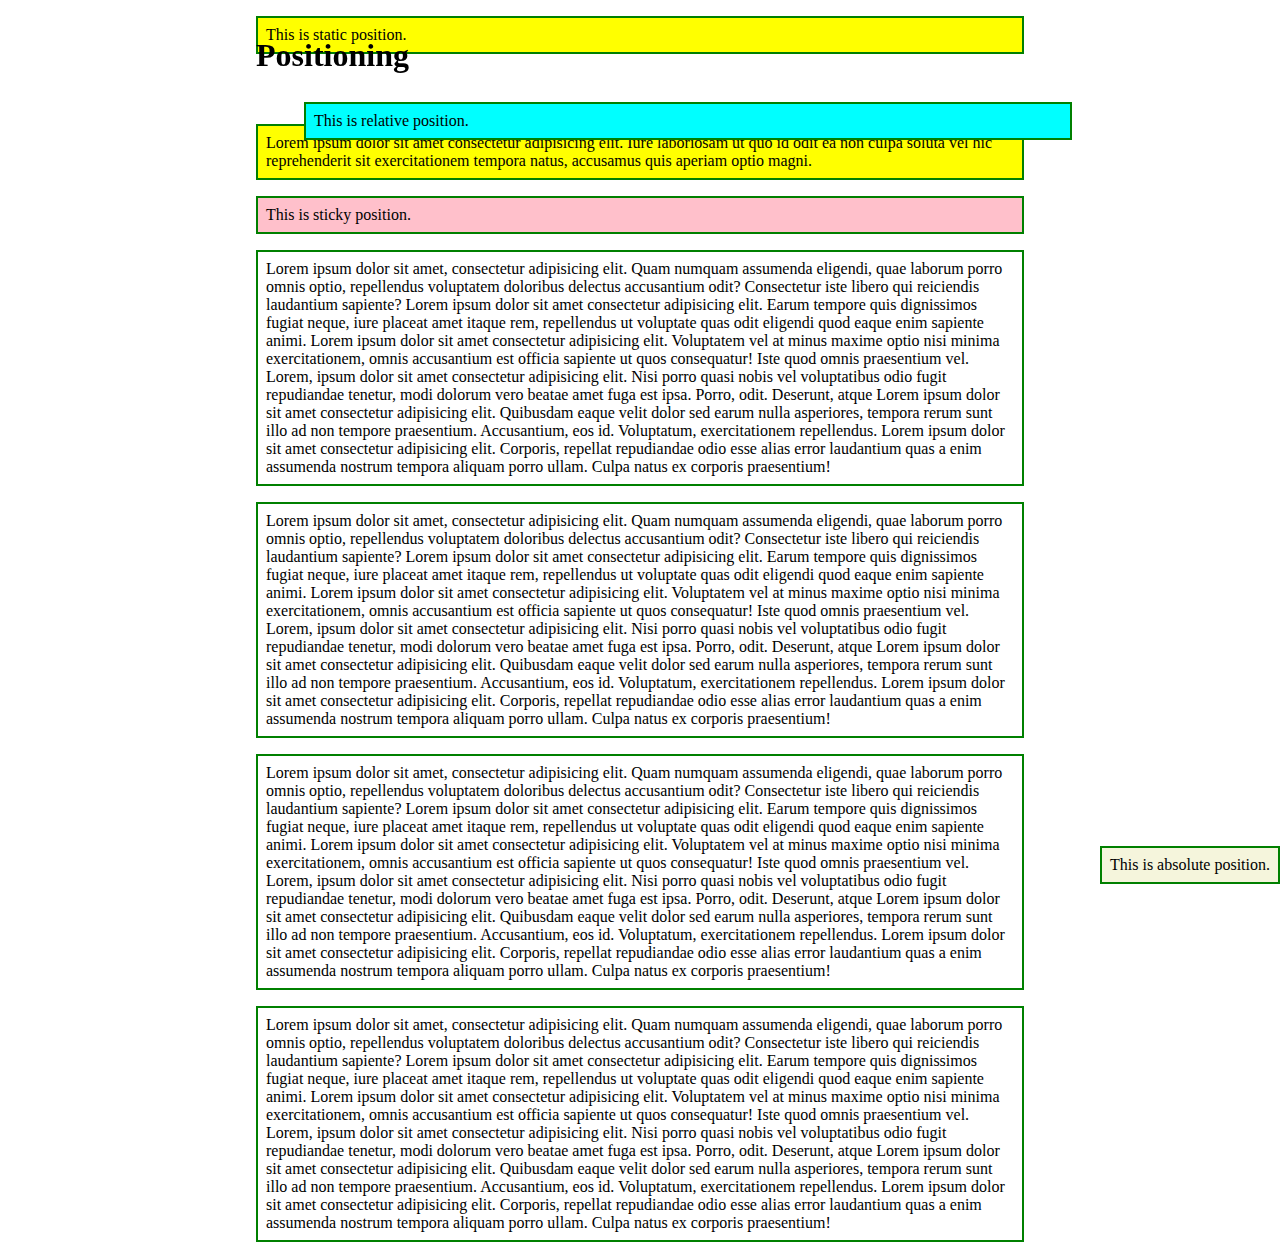
==== src/CSS/index.html @ b470bd08 "Positioning" ====
<!DOCTYPE html>
<html lang="en">
<head>
    <meta charset="UTF-8">
    <meta http-equiv="X-UA-Compatible" content="IE=edge">
    <meta name="viewport" content="width=device-width, initial-scale=1.0">
    <title>CSS</title>
    <link rel="stylesheet" href="./styles.css">
</head>
<body>
    <h1 class="fixed-position">Positioning</h1>
    <p class="static-position">This is static position.</p>
    <p class="relative-position">This is relative position.</p>
    <p class="static-position">Lorem ipsum dolor sit amet consectetur adipisicing elit. Iure laboriosam ut quo id odit ea non culpa soluta vel hic reprehenderit sit exercitationem tempora natus, accusamus quis aperiam optio magni.</p>
    <p class="absolute-position">This is absolute position.</p>
    <p class="sticky-position">This is sticky position.</p>
    <p>
        Lorem ipsum dolor sit amet, consectetur adipisicing elit. Quam numquam assumenda eligendi, quae laborum porro omnis optio, repellendus voluptatem doloribus delectus accusantium odit? Consectetur iste libero qui reiciendis laudantium sapiente?
        Lorem ipsum dolor sit amet consectetur adipisicing elit. Earum tempore quis dignissimos fugiat neque, iure placeat amet itaque rem, repellendus ut voluptate quas odit eligendi quod eaque enim sapiente animi.
        Lorem ipsum dolor sit amet consectetur adipisicing elit. Voluptatem vel at minus maxime optio nisi minima exercitationem, omnis accusantium est officia sapiente ut quos consequatur! Iste quod omnis praesentium vel.
        Lorem, ipsum dolor sit amet consectetur adipisicing elit. Nisi porro quasi nobis vel voluptatibus odio fugit repudiandae tenetur, modi dolorum vero beatae amet fuga est ipsa. Porro, odit. Deserunt, atque
        Lorem ipsum dolor sit amet consectetur adipisicing elit. Quibusdam eaque velit dolor sed earum nulla asperiores, tempora rerum sunt illo ad non tempore praesentium. Accusantium, eos id. Voluptatum, exercitationem repellendus.
        Lorem ipsum dolor sit amet consectetur adipisicing elit. Corporis, repellat repudiandae odio esse alias error laudantium quas a enim assumenda nostrum tempora aliquam porro ullam. Culpa natus ex corporis praesentium!
    </p>
    <p>
        Lorem ipsum dolor sit amet, consectetur adipisicing elit. Quam numquam assumenda eligendi, quae laborum porro omnis optio, repellendus voluptatem doloribus delectus accusantium odit? Consectetur iste libero qui reiciendis laudantium sapiente?
        Lorem ipsum dolor sit amet consectetur adipisicing elit. Earum tempore quis dignissimos fugiat neque, iure placeat amet itaque rem, repellendus ut voluptate quas odit eligendi quod eaque enim sapiente animi.
        Lorem ipsum dolor sit amet consectetur adipisicing elit. Voluptatem vel at minus maxime optio nisi minima exercitationem, omnis accusantium est officia sapiente ut quos consequatur! Iste quod omnis praesentium vel.
        Lorem, ipsum dolor sit amet consectetur adipisicing elit. Nisi porro quasi nobis vel voluptatibus odio fugit repudiandae tenetur, modi dolorum vero beatae amet fuga est ipsa. Porro, odit. Deserunt, atque
        Lorem ipsum dolor sit amet consectetur adipisicing elit. Quibusdam eaque velit dolor sed earum nulla asperiores, tempora rerum sunt illo ad non tempore praesentium. Accusantium, eos id. Voluptatum, exercitationem repellendus.
        Lorem ipsum dolor sit amet consectetur adipisicing elit. Corporis, repellat repudiandae odio esse alias error laudantium quas a enim assumenda nostrum tempora aliquam porro ullam. Culpa natus ex corporis praesentium!
    </p>
    <p>
        Lorem ipsum dolor sit amet, consectetur adipisicing elit. Quam numquam assumenda eligendi, quae laborum porro omnis optio, repellendus voluptatem doloribus delectus accusantium odit? Consectetur iste libero qui reiciendis laudantium sapiente?
        Lorem ipsum dolor sit amet consectetur adipisicing elit. Earum tempore quis dignissimos fugiat neque, iure placeat amet itaque rem, repellendus ut voluptate quas odit eligendi quod eaque enim sapiente animi.
        Lorem ipsum dolor sit amet consectetur adipisicing elit. Voluptatem vel at minus maxime optio nisi minima exercitationem, omnis accusantium est officia sapiente ut quos consequatur! Iste quod omnis praesentium vel.
        Lorem, ipsum dolor sit amet consectetur adipisicing elit. Nisi porro quasi nobis vel voluptatibus odio fugit repudiandae tenetur, modi dolorum vero beatae amet fuga est ipsa. Porro, odit. Deserunt, atque
        Lorem ipsum dolor sit amet consectetur adipisicing elit. Quibusdam eaque velit dolor sed earum nulla asperiores, tempora rerum sunt illo ad non tempore praesentium. Accusantium, eos id. Voluptatum, exercitationem repellendus.
        Lorem ipsum dolor sit amet consectetur adipisicing elit. Corporis, repellat repudiandae odio esse alias error laudantium quas a enim assumenda nostrum tempora aliquam porro ullam. Culpa natus ex corporis praesentium!
    </p>
    <p>
        Lorem ipsum dolor sit amet, consectetur adipisicing elit. Quam numquam assumenda eligendi, quae laborum porro omnis optio, repellendus voluptatem doloribus delectus accusantium odit? Consectetur iste libero qui reiciendis laudantium sapiente?
        Lorem ipsum dolor sit amet consectetur adipisicing elit. Earum tempore quis dignissimos fugiat neque, iure placeat amet itaque rem, repellendus ut voluptate quas odit eligendi quod eaque enim sapiente animi.
        Lorem ipsum dolor sit amet consectetur adipisicing elit. Voluptatem vel at minus maxime optio nisi minima exercitationem, omnis accusantium est officia sapiente ut quos consequatur! Iste quod omnis praesentium vel.
        Lorem, ipsum dolor sit amet consectetur adipisicing elit. Nisi porro quasi nobis vel voluptatibus odio fugit repudiandae tenetur, modi dolorum vero beatae amet fuga est ipsa. Porro, odit. Deserunt, atque
        Lorem ipsum dolor sit amet consectetur adipisicing elit. Quibusdam eaque velit dolor sed earum nulla asperiores, tempora rerum sunt illo ad non tempore praesentium. Accusantium, eos id. Voluptatum, exercitationem repellendus.
        Lorem ipsum dolor sit amet consectetur adipisicing elit. Corporis, repellat repudiandae odio esse alias error laudantium quas a enim assumenda nostrum tempora aliquam porro ullam. Culpa natus ex corporis praesentium!
    </p>
</body>
</html>
---- src/CSS/styles.css ----
body {
    width: 60%;
    margin: 0 auto;
}

p {
    border: 2px solid green;
    padding: 0.5rem;
}

.static-position {
    position: static;
    background-color: yellow;
}

.relative-position {
    position: relative;
    left: 3rem;
    top: 2rem;
    background-color: aqua;
}

.absolute-position {
    position: absolute;
    bottom: 0;
    right: 0;
    background-color:beige;
}

.fixed-position {
    position: fixed;
}

.sticky-position {
    position: sticky;
    top: 1rem;
    left: 2rem;
    background-color: pink;
}
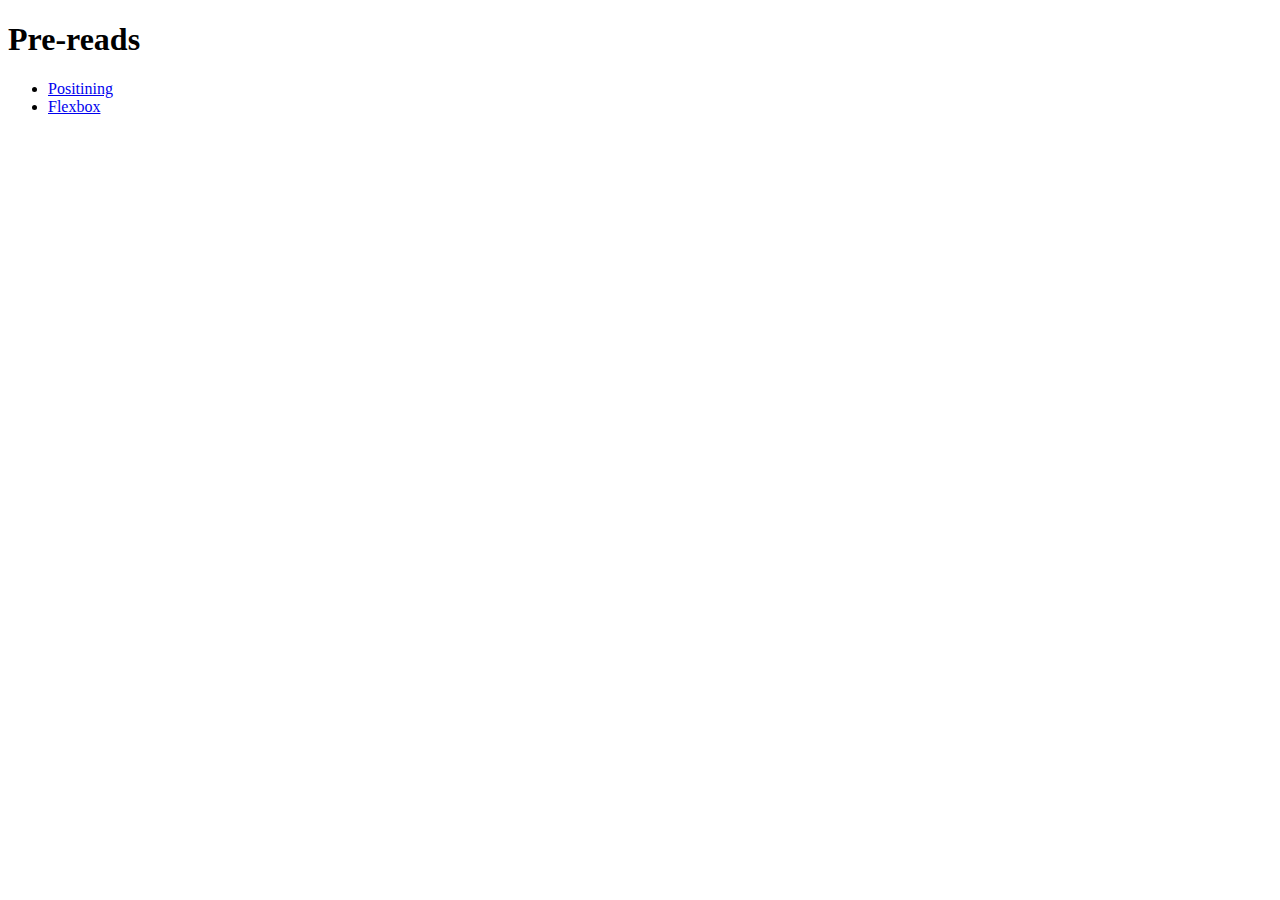
==== commit f7436baa: "Flexbox" ====
--- a/src/CSS/index.html
+++ b/src/CSS/index.html
@@ -5,46 +5,16 @@
     <meta http-equiv="X-UA-Compatible" content="IE=edge">
     <meta name="viewport" content="width=device-width, initial-scale=1.0">
     <title>CSS</title>
-    <link rel="stylesheet" href="./styles.css">
 </head>
 <body>
-    <h1 class="fixed-position">Positioning</h1>
-    <p class="static-position">This is static position.</p>
-    <p class="relative-position">This is relative position.</p>
-    <p class="static-position">Lorem ipsum dolor sit amet consectetur adipisicing elit. Iure laboriosam ut quo id odit ea non culpa soluta vel hic reprehenderit sit exercitationem tempora natus, accusamus quis aperiam optio magni.</p>
-    <p class="absolute-position">This is absolute position.</p>
-    <p class="sticky-position">This is sticky position.</p>
-    <p>
-        Lorem ipsum dolor sit amet, consectetur adipisicing elit. Quam numquam assumenda eligendi, quae laborum porro omnis optio, repellendus voluptatem doloribus delectus accusantium odit? Consectetur iste libero qui reiciendis laudantium sapiente?
-        Lorem ipsum dolor sit amet consectetur adipisicing elit. Earum tempore quis dignissimos fugiat neque, iure placeat amet itaque rem, repellendus ut voluptate quas odit eligendi quod eaque enim sapiente animi.
-        Lorem ipsum dolor sit amet consectetur adipisicing elit. Voluptatem vel at minus maxime optio nisi minima exercitationem, omnis accusantium est officia sapiente ut quos consequatur! Iste quod omnis praesentium vel.
-        Lorem, ipsum dolor sit amet consectetur adipisicing elit. Nisi porro quasi nobis vel voluptatibus odio fugit repudiandae tenetur, modi dolorum vero beatae amet fuga est ipsa. Porro, odit. Deserunt, atque
-        Lorem ipsum dolor sit amet consectetur adipisicing elit. Quibusdam eaque velit dolor sed earum nulla asperiores, tempora rerum sunt illo ad non tempore praesentium. Accusantium, eos id. Voluptatum, exercitationem repellendus.
-        Lorem ipsum dolor sit amet consectetur adipisicing elit. Corporis, repellat repudiandae odio esse alias error laudantium quas a enim assumenda nostrum tempora aliquam porro ullam. Culpa natus ex corporis praesentium!
-    </p>
-    <p>
-        Lorem ipsum dolor sit amet, consectetur adipisicing elit. Quam numquam assumenda eligendi, quae laborum porro omnis optio, repellendus voluptatem doloribus delectus accusantium odit? Consectetur iste libero qui reiciendis laudantium sapiente?
-        Lorem ipsum dolor sit amet consectetur adipisicing elit. Earum tempore quis dignissimos fugiat neque, iure placeat amet itaque rem, repellendus ut voluptate quas odit eligendi quod eaque enim sapiente animi.
-        Lorem ipsum dolor sit amet consectetur adipisicing elit. Voluptatem vel at minus maxime optio nisi minima exercitationem, omnis accusantium est officia sapiente ut quos consequatur! Iste quod omnis praesentium vel.
-        Lorem, ipsum dolor sit amet consectetur adipisicing elit. Nisi porro quasi nobis vel voluptatibus odio fugit repudiandae tenetur, modi dolorum vero beatae amet fuga est ipsa. Porro, odit. Deserunt, atque
-        Lorem ipsum dolor sit amet consectetur adipisicing elit. Quibusdam eaque velit dolor sed earum nulla asperiores, tempora rerum sunt illo ad non tempore praesentium. Accusantium, eos id. Voluptatum, exercitationem repellendus.
-        Lorem ipsum dolor sit amet consectetur adipisicing elit. Corporis, repellat repudiandae odio esse alias error laudantium quas a enim assumenda nostrum tempora aliquam porro ullam. Culpa natus ex corporis praesentium!
-    </p>
-    <p>
-        Lorem ipsum dolor sit amet, consectetur adipisicing elit. Quam numquam assumenda eligendi, quae laborum porro omnis optio, repellendus voluptatem doloribus delectus accusantium odit? Consectetur iste libero qui reiciendis laudantium sapiente?
-        Lorem ipsum dolor sit amet consectetur adipisicing elit. Earum tempore quis dignissimos fugiat neque, iure placeat amet itaque rem, repellendus ut voluptate quas odit eligendi quod eaque enim sapiente animi.
-        Lorem ipsum dolor sit amet consectetur adipisicing elit. Voluptatem vel at minus maxime optio nisi minima exercitationem, omnis accusantium est officia sapiente ut quos consequatur! Iste quod omnis praesentium vel.
-        Lorem, ipsum dolor sit amet consectetur adipisicing elit. Nisi porro quasi nobis vel voluptatibus odio fugit repudiandae tenetur, modi dolorum vero beatae amet fuga est ipsa. Porro, odit. Deserunt, atque
-        Lorem ipsum dolor sit amet consectetur adipisicing elit. Quibusdam eaque velit dolor sed earum nulla asperiores, tempora rerum sunt illo ad non tempore praesentium. Accusantium, eos id. Voluptatum, exercitationem repellendus.
-        Lorem ipsum dolor sit amet consectetur adipisicing elit. Corporis, repellat repudiandae odio esse alias error laudantium quas a enim assumenda nostrum tempora aliquam porro ullam. Culpa natus ex corporis praesentium!
-    </p>
-    <p>
-        Lorem ipsum dolor sit amet, consectetur adipisicing elit. Quam numquam assumenda eligendi, quae laborum porro omnis optio, repellendus voluptatem doloribus delectus accusantium odit? Consectetur iste libero qui reiciendis laudantium sapiente?
-        Lorem ipsum dolor sit amet consectetur adipisicing elit. Earum tempore quis dignissimos fugiat neque, iure placeat amet itaque rem, repellendus ut voluptate quas odit eligendi quod eaque enim sapiente animi.
-        Lorem ipsum dolor sit amet consectetur adipisicing elit. Voluptatem vel at minus maxime optio nisi minima exercitationem, omnis accusantium est officia sapiente ut quos consequatur! Iste quod omnis praesentium vel.
-        Lorem, ipsum dolor sit amet consectetur adipisicing elit. Nisi porro quasi nobis vel voluptatibus odio fugit repudiandae tenetur, modi dolorum vero beatae amet fuga est ipsa. Porro, odit. Deserunt, atque
-        Lorem ipsum dolor sit amet consectetur adipisicing elit. Quibusdam eaque velit dolor sed earum nulla asperiores, tempora rerum sunt illo ad non tempore praesentium. Accusantium, eos id. Voluptatum, exercitationem repellendus.
-        Lorem ipsum dolor sit amet consectetur adipisicing elit. Corporis, repellat repudiandae odio esse alias error laudantium quas a enim assumenda nostrum tempora aliquam porro ullam. Culpa natus ex corporis praesentium!
-    </p>
+    <h1>Pre-reads</h1>
+    <ul>
+        <li>
+            <a href="./pre-reads/positioning.html">Positining</a>
+        </li>
+        <li>
+            <a href="./pre-reads/flexbox.html">Flexbox</a>
+        </li>
+    </ul>
 </body>
 </html>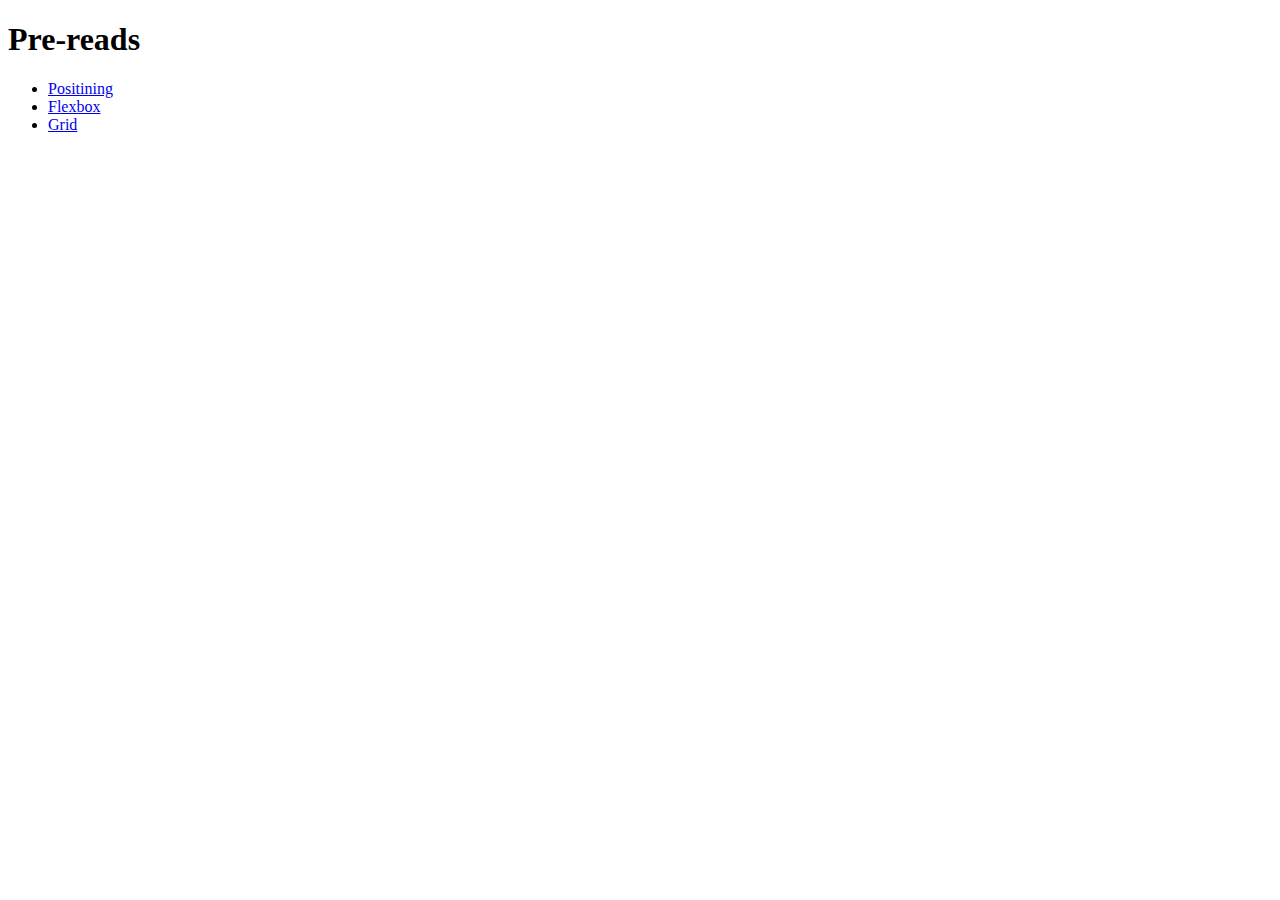
==== commit 2111d533: "Grid" ====
--- a/src/CSS/index.html
+++ b/src/CSS/index.html
@@ -15,6 +15,9 @@
         <li>
             <a href="./pre-reads/flexbox.html">Flexbox</a>
         </li>
+        <li>
+            <a href="./pre-reads/grid.html">Grid</a>
+        </li>
     </ul>
 </body>
 </html>